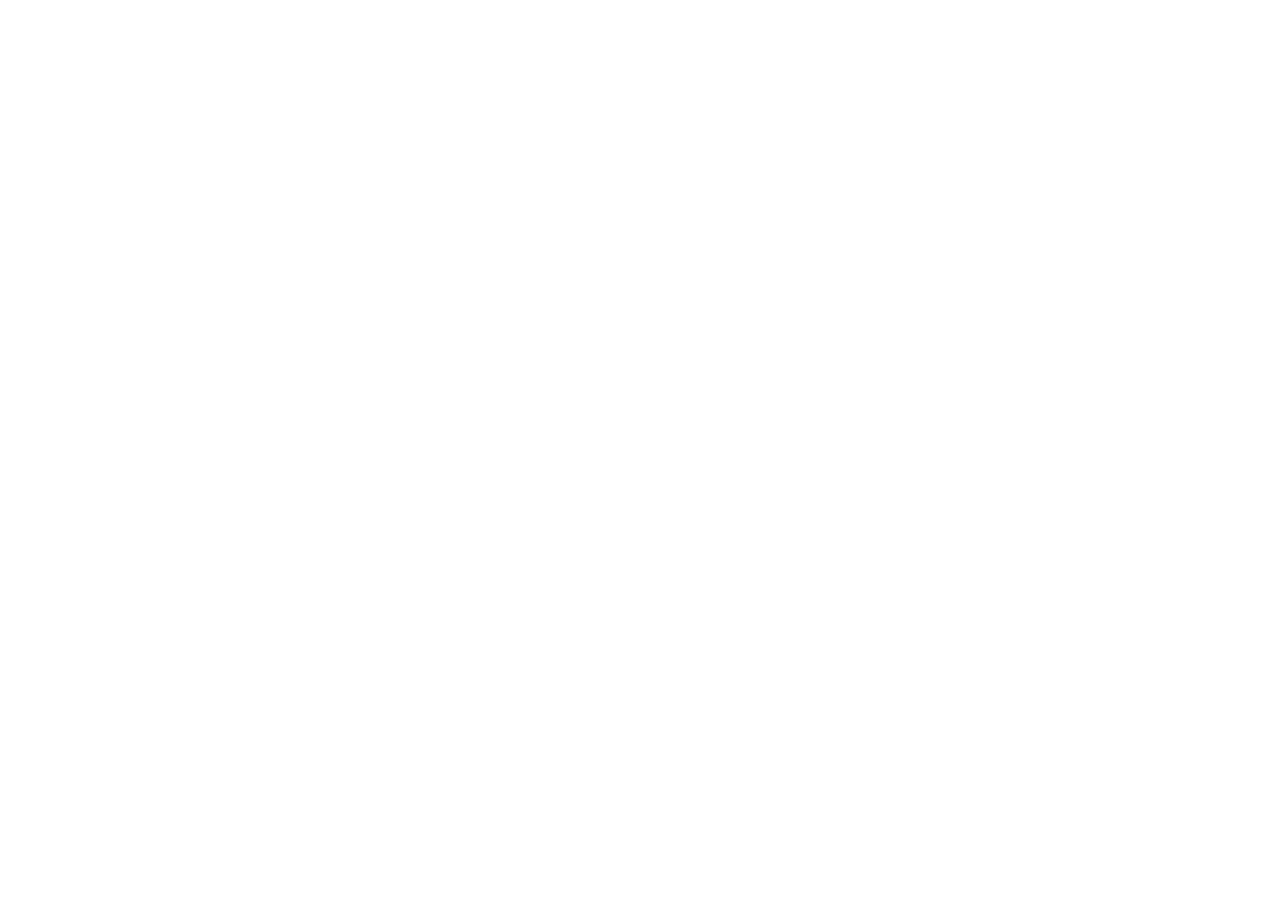
==== html/index.htm @ 999a58c5 "added auto resizing" ====
<!DOCTYPE html>
<html>
    <head>
        <title>not-overwatch</title>
    </head>
    <body>
        <canvas id="canvas"></canvas>
        <script src="/not-overwatch/js/script.js"></script>
    </body>
</html>
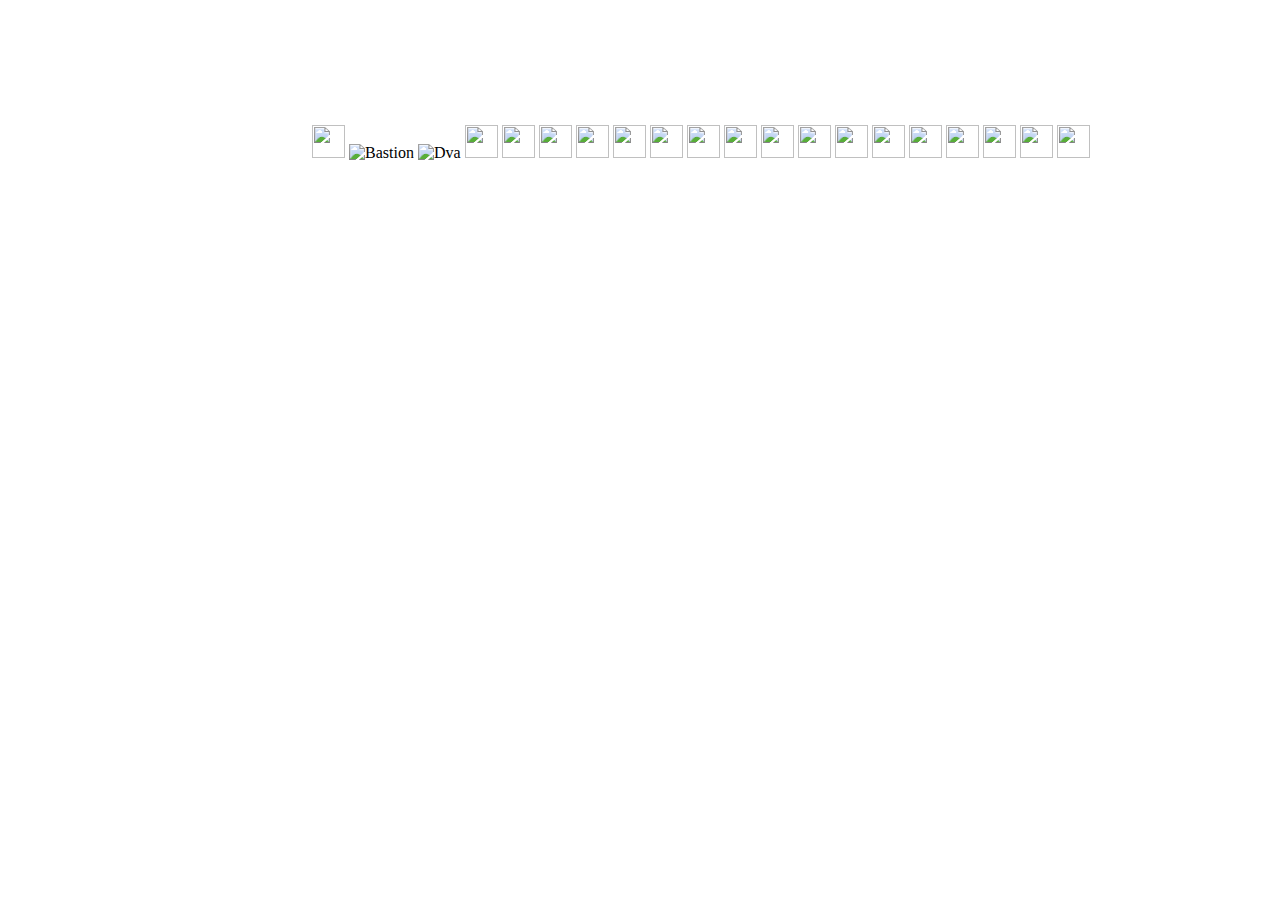
==== commit 786e4353: "uh.." ====
--- a/html/index.htm
+++ b/html/index.htm
@@ -2,9 +2,33 @@
 <html>
     <head>
         <title>not-overwatch</title>
+        <link rel="stylesheet" type="text/css" href="/not-overwatch/css/css.css">
     </head>
     <body>
-        <canvas id="canvas"></canvas>
+        <canvas onclick="canvasClicked()" id="canvas"></canvas>
         <script src="/not-overwatch/js/script.js"></script>
+
+        <!-- preloading images -->
+    <img src="/not-overwatch/img/char/Ana.png" id="Ana" height="33" width="33" class="preload" />
+    <img src="/not-overwatch/img/char/Bastion.png" alt="Bastion" height="33" width="33" class="preload" />
+    <img src="/not-overwatch/img/char/Dva.png" alt="Dva" height="33" width="33" class="preload" />
+    <img src="/not-overwatch/img/char/Genji.png" id="Genji" height="33" width="33" class="preload" />
+    <img src="/not-overwatch/img/char/Hanzo.png" id="Hanzo" height="33" width="33" class="preload" />
+    <img src="/not-overwatch/img/char/Junkrat.png" id="Junkrat" height="33" width="33" class="preload" />
+    <img src="/not-overwatch/img/char/Lucio.png" id="Lucio" height="33" width="33" class="preload" />
+    <img src="/not-overwatch/img/char/McCree.png" id="McCree" height="33" width="33" class="preload" />
+    <img src="/not-overwatch/img/char/Mei.png" id="Mei" height="33" width="33" class="preload" />
+    <img src="/not-overwatch/img/char/Mercy.png" id="Mercy" height="33" width="33" class="preload" />
+    <img src="/not-overwatch/img/char/Roadhog.png" id="Raodhog" height="33" width="33" class="preload" />
+    <img src="/not-overwatch/img/char/Soldier76.png" id="Soldier76" height="33" width="33" class="preload" />
+    <img src="/not-overwatch/img/char/Symmetra.png" id="Symmetra" height="33" width="33" class="preload" />
+    <img src="/not-overwatch/img/char/Tobjorn.png" id="Tobjorn" height="33" width="33" class="preload" />
+    <img src="/not-overwatch/img/char/Tracer.png" id="Tracer" height="33" width="33" class="preload" />
+    <img src="/not-overwatch/img/char/Widowmaker.png" id="Widowmaker" height="33" width="33" class="preload" />
+    <img src="/not-overwatch/img/char/Winston.png" id="Winston" height="33" width="33" class="preload" />
+    <img src="/not-overwatch/img/char/Zarya.png" id="idhere" height="33" width="33" class="preload" />
+    <img src="/not-overwatch/img/char/Zenyetta.png" id="idhere" height="33" width="33" class="preload" />
+
+    <img src="/not-overwatch/img/etc/overwatch-logo-white.png" id="logo" height="33" width="33" class="preload" />
     </body>
 </html>
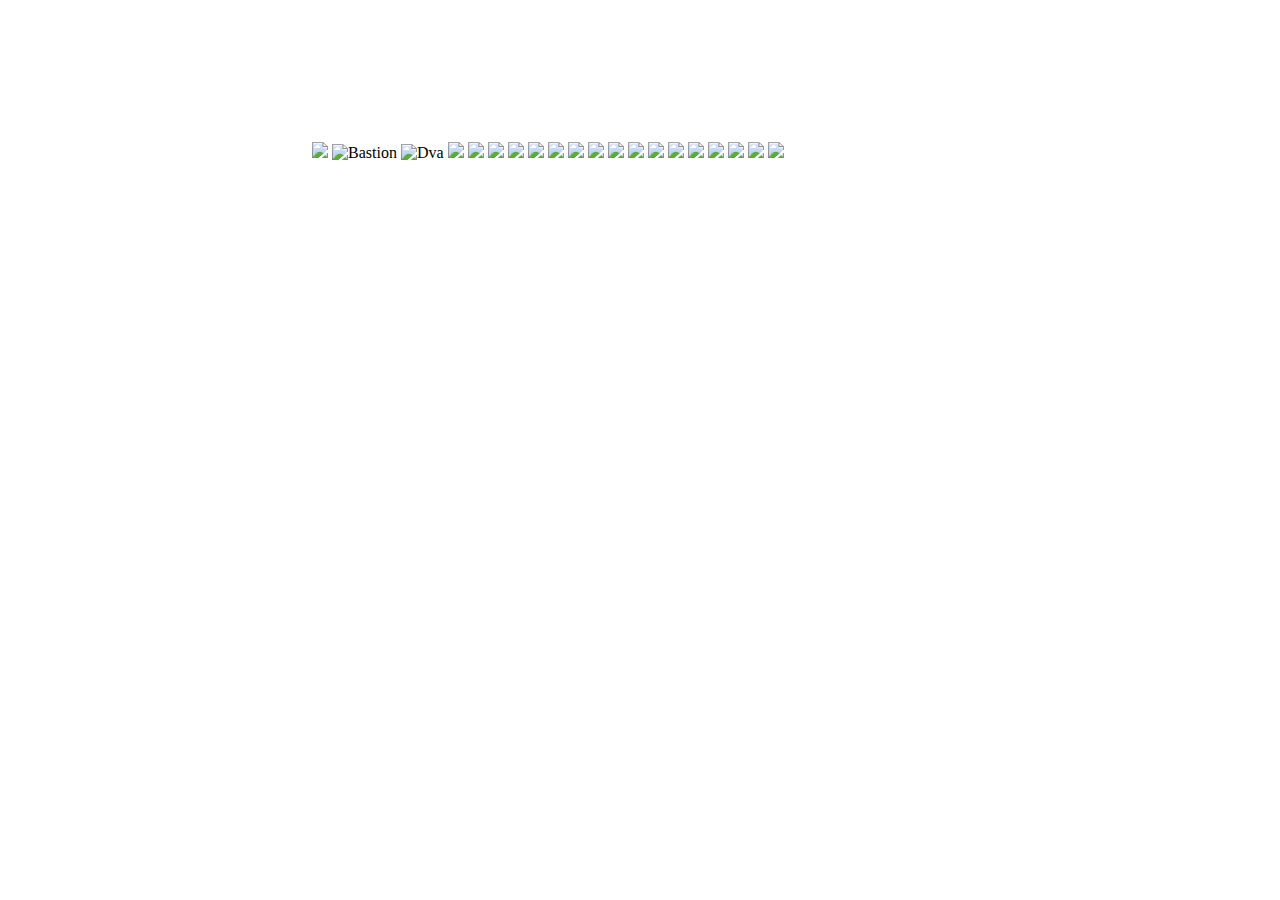
==== commit 03b3df29: "Added Main meu character" ====
--- a/html/index.htm
+++ b/html/index.htm
@@ -9,26 +9,26 @@
         <script src="/not-overwatch/js/script.js"></script>
 
         <!-- preloading images -->
-    <img src="/not-overwatch/img/char/Ana.png" id="Ana" height="33" width="33" class="preload" />
-    <img src="/not-overwatch/img/char/Bastion.png" alt="Bastion" height="33" width="33" class="preload" />
-    <img src="/not-overwatch/img/char/Dva.png" alt="Dva" height="33" width="33" class="preload" />
-    <img src="/not-overwatch/img/char/Genji.png" id="Genji" height="33" width="33" class="preload" />
-    <img src="/not-overwatch/img/char/Hanzo.png" id="Hanzo" height="33" width="33" class="preload" />
-    <img src="/not-overwatch/img/char/Junkrat.png" id="Junkrat" height="33" width="33" class="preload" />
-    <img src="/not-overwatch/img/char/Lucio.png" id="Lucio" height="33" width="33" class="preload" />
-    <img src="/not-overwatch/img/char/McCree.png" id="McCree" height="33" width="33" class="preload" />
-    <img src="/not-overwatch/img/char/Mei.png" id="Mei" height="33" width="33" class="preload" />
-    <img src="/not-overwatch/img/char/Mercy.png" id="Mercy" height="33" width="33" class="preload" />
-    <img src="/not-overwatch/img/char/Roadhog.png" id="Raodhog" height="33" width="33" class="preload" />
-    <img src="/not-overwatch/img/char/Soldier76.png" id="Soldier76" height="33" width="33" class="preload" />
-    <img src="/not-overwatch/img/char/Symmetra.png" id="Symmetra" height="33" width="33" class="preload" />
-    <img src="/not-overwatch/img/char/Tobjorn.png" id="Tobjorn" height="33" width="33" class="preload" />
-    <img src="/not-overwatch/img/char/Tracer.png" id="Tracer" height="33" width="33" class="preload" />
-    <img src="/not-overwatch/img/char/Widowmaker.png" id="Widowmaker" height="33" width="33" class="preload" />
-    <img src="/not-overwatch/img/char/Winston.png" id="Winston" height="33" width="33" class="preload" />
-    <img src="/not-overwatch/img/char/Zarya.png" id="idhere" height="33" width="33" class="preload" />
-    <img src="/not-overwatch/img/char/Zenyetta.png" id="idhere" height="33" width="33" class="preload" />
+    <img src="/not-overwatch/img/char/Ana.png" id="Ana" class="preload" />
+    <img src="/not-overwatch/img/char/Bastion.png" alt="Bastion" class="preload" />
+    <img src="/not-overwatch/img/char/Dva.png" alt="Dva" class="preload" />
+    <img src="/not-overwatch/img/char/Genji.png" id="Genji" class="preload" />
+    <img src="/not-overwatch/img/char/Hanzo.png" id="Hanzo" class="preload" />
+    <img src="/not-overwatch/img/char/Junkrat.png" id="Junkrat" class="preload" />
+    <img src="/not-overwatch/img/char/Lucio.png" id="Lucio" class="preload" />
+    <img src="/not-overwatch/img/char/McCree.png" id="McCree" class="preload" />
+    <img src="/not-overwatch/img/char/Mei.png" id="Mei" class="preload" />
+    <img src="/not-overwatch/img/char/Mercy.png" id="Mercy" class="preload" />
+    <img src="/not-overwatch/img/char/Roadhog.png" id="Raodhog" class="preload" />
+    <img src="/not-overwatch/img/char/Soldier76.png" id="Soldier76" class="preload" />
+    <img src="/not-overwatch/img/char/Symmetra.png" id="Symmetra" class="preload" />
+    <img src="/not-overwatch/img/char/Tobjorn.png" id="Tobjorn" class="preload" />
+    <img src="/not-overwatch/img/char/Tracer.png" id="Tracer" class="preload" />
+    <img src="/not-overwatch/img/char/Widowmaker.png" id="Widowmaker" class="preload" />
+    <img src="/not-overwatch/img/char/Winston.png" id="Winston" class="preload" />
+    <img src="/not-overwatch/img/char/Zarya.png" id="idhere" class="preload" />
+    <img src="/not-overwatch/img/char/Zenyetta.png" id="idhere" class="preload" />
 
-    <img src="/not-overwatch/img/etc/overwatch-logo-white.png" id="logo" height="33" width="33" class="preload" />
+    <img src="/not-overwatch/img/etc/overwatch-logo-white.png" id="logo" class="preload" />
     </body>
 </html>
